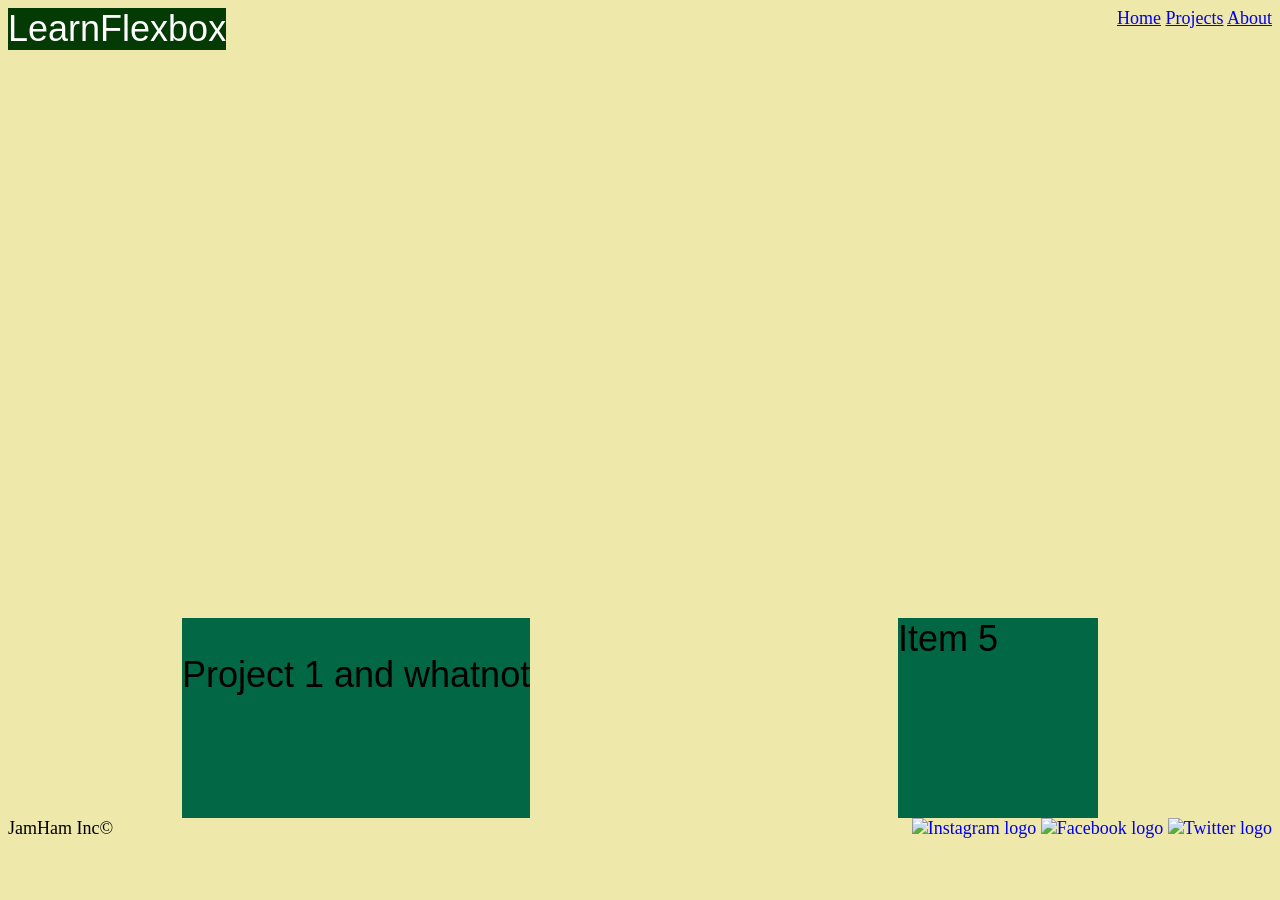
==== projects-1.html @ 11855e5e "Starter Commit Cannabolised previous designs." ====
<!DOCTYPE html>
<html lang="en">

<head>
    <meta charset="UTF-8">
    <meta name="viewport" content="width=device-width, initial-scale=1.0">
    <title>Page Title</title>
    <link rel="stylesheet" href="styles.css">
</head>

<body>
    <div class="page-layout">
        <header>
            <div class="container">
                <div class="headbox">LearnFlexbox</div>
            </div>
            <nav>
                <a href="index.html">Home</a>
                <a href="#">Projects</a>
                <a href="#">About</a>
            </nav>
        </header>
        <main>
            <div class="container">
                <div class="intro">
                    <p>Project 1 and whatnot</p>
                </div>
                <div class="item">Item 5</div>
            </div>
    </div>
    </main>
    <footer>
        <div>JamHam Inc&#169</div>
        <nav class="social-links">
            <a href="#">
                <img class='social-logo' src="./insta.png" alt="Instagram logo" /> </a>
            <a href="#">
                <img class='social-logo' src="./facebook.png" alt="Facebook logo" />
            </a>
            <a href="#">
                <img class='social-logo' src="./twitter.png" alt="Twitter logo" />
            </a>
        </nav>
    </footer>
    </div>
</body>

</html>
---- styles.css ----
body {
    background: palegoldenrod;
}

.page-layout {
    display: flex;
    flex-direction: column;
    justify-content: space-between;
    min-height: 90vh;
}

.headmage {
    display: flex;
    justify-content: space-between;
    flex-wrap: wrap;
}

.headbox {
    width: min-content;
    height: fit-content;
    background: rgb(4, 58, 4);
    font-size: 36px;
    font-family: 'Lucida Sans', 'Lucida Sans Regular', 'Lucida Grande', 'Lucida Sans Unicode', Geneva, Verdana, sans-serif;
    color: white;
}

.intro {
    width: fit-content;
    height: 200px;
    background: rgb(2, 103, 69);
    font-size: 36px;
    font-family: Geneva, Tahoma, sans-serif;
    color: rgb(0, 0, 0);
}


.item {
    width: 200px;
    height: 200px;
    background: rgb(2, 103, 69);
    font-size: 36px;
    font-family: Geneva, Tahoma, sans-serif;
    color: rgb(0, 0, 0);
}

.container {
    display: flex;
    gap: 20px;
    justify-content: space-around;
    flex-wrap: wrap;

}

header,
footer {
    display: flex;
    font-size: 18px;
    justify-content: space-between;
}

.social-logo {
    width: min-content;
    height: 20px;
}

.social-links a {
    text-decoration: none;
}

.box-pic {
    display: flex;
    width: fit-content;
    height: 200px;
}
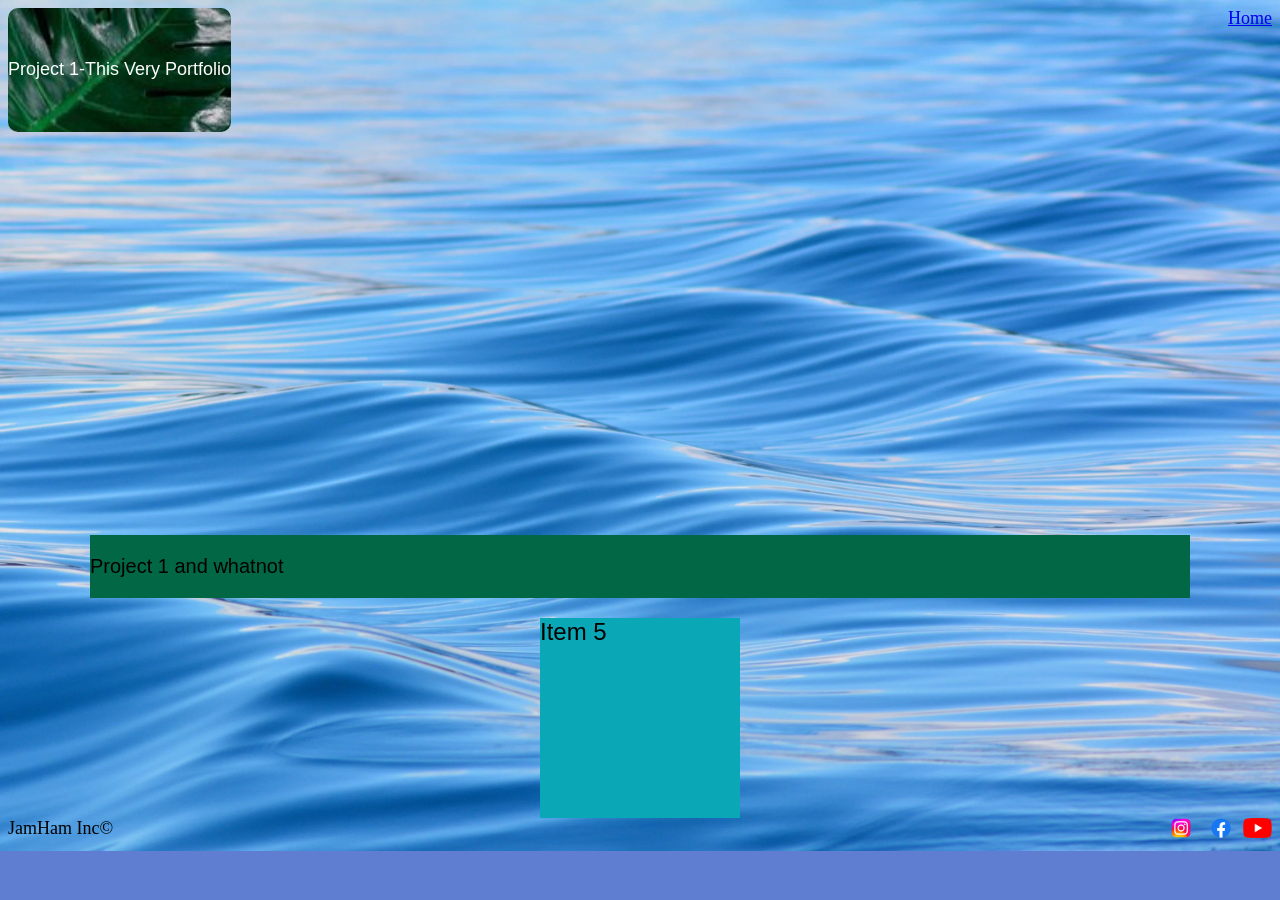
==== commit e91537c0: "More work Whoops forgot to commit last lesson How do you make background semi transparent?" ====
--- a/projects-1.html
+++ b/projects-1.html
@@ -12,12 +12,10 @@
     <div class="page-layout">
         <header>
             <div class="container">
-                <div class="headbox">LearnFlexbox</div>
+                <div class="headbox">Project 1-This Very Portfolio</div>
             </div>
             <nav>
                 <a href="index.html">Home</a>
-                <a href="#">Projects</a>
-                <a href="#">About</a>
             </nav>
         </header>
         <main>
@@ -38,7 +36,7 @@
                 <img class='social-logo' src="./facebook.png" alt="Facebook logo" />
             </a>
             <a href="#">
-                <img class='social-logo' src="./twitter.png" alt="Twitter logo" />
+                <img class='social-logo' src="./youtube.png" alt="Youtube logo" />
             </a>
         </nav>
     </footer>
--- a/styles.css
+++ b/styles.css
@@ -1,5 +1,8 @@
 body {
-    background: palegoldenrod;
+    background: rgba(4, 52, 183, 0.633);
+    background-image: url(water.webp);
+    background-repeat: no-repeat;
+    background-size: cover;
 }
 
 .page-layout {
@@ -9,36 +12,43 @@
     min-height: 90vh;
 }
 
-.headmage {
-    display: flex;
-    justify-content: space-between;
-    flex-wrap: wrap;
-}
+
 
 .headbox {
-    width: min-content;
-    height: fit-content;
-    background: rgb(4, 58, 4);
-    font-size: 36px;
+    background-image: url(Plant.png);
+    height: 10cap;
+    border-radius: 10px;
+    width: 100%;
+    display: grid;
+    place-items: center;
     font-family: 'Lucida Sans', 'Lucida Sans Regular', 'Lucida Grande', 'Lucida Sans Unicode', Geneva, Verdana, sans-serif;
     color: white;
 }
 
+
 .intro {
-    width: fit-content;
+    display: flex;
+    width: 1100px;
+    height: fit-content;
+    background: rgb(2, 103, 69);
+    font-family: Geneva, Tahoma, sans-serif;
+    font-size: 20px;
+    color: rgb(0, 0, 0);
+}
+
+.pic {
+    width: 200px;
     height: 200px;
     background: rgb(2, 103, 69);
-    font-size: 36px;
     font-family: Geneva, Tahoma, sans-serif;
     color: rgb(0, 0, 0);
 }
 
-
 .item {
     width: 200px;
     height: 200px;
-    background: rgb(2, 103, 69);
-    font-size: 36px;
+    background: rgb(10, 168, 182);
+    font-size: 24px;
     font-family: Geneva, Tahoma, sans-serif;
     color: rgb(0, 0, 0);
 }
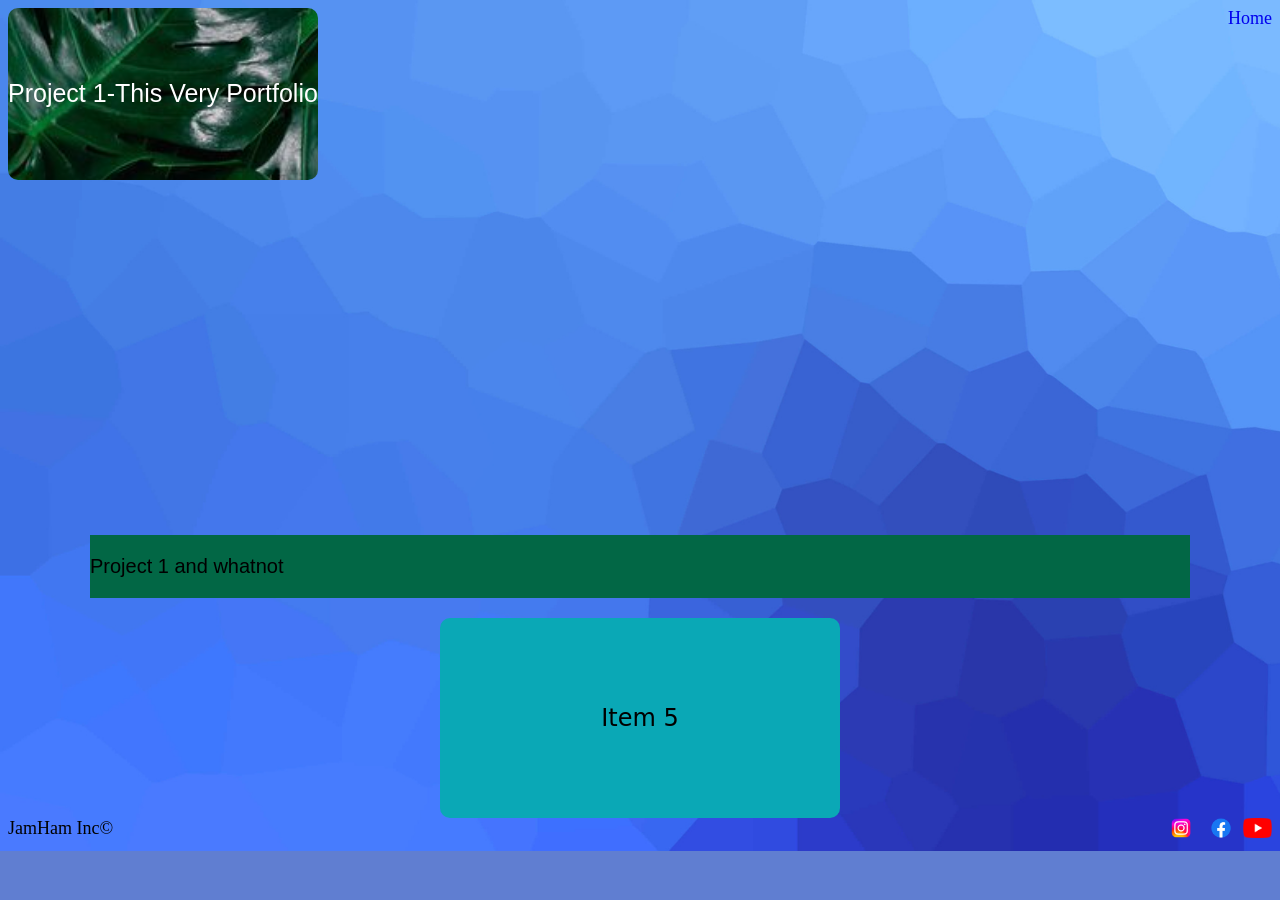
==== commit 8d0a9040: "Homepage nearly done! Work on sizing+info" ====
--- a/projects-1.html
+++ b/projects-1.html
@@ -14,7 +14,7 @@
             <div class="container">
                 <div class="headbox">Project 1-This Very Portfolio</div>
             </div>
-            <nav>
+            <nav class="social-links">
                 <a href="index.html">Home</a>
             </nav>
         </header>
--- a/styles.css
+++ b/styles.css
@@ -1,6 +1,6 @@
 body {
     background: rgba(4, 52, 183, 0.633);
-    background-image: url(water.webp);
+    background-image: url(water.png);
     background-repeat: no-repeat;
     background-size: cover;
 }
@@ -19,6 +19,7 @@
     height: 10cap;
     border-radius: 10px;
     width: 100%;
+    font-size: 25px;
     display: grid;
     place-items: center;
     font-family: 'Lucida Sans', 'Lucida Sans Regular', 'Lucida Grande', 'Lucida Sans Unicode', Geneva, Verdana, sans-serif;
@@ -45,11 +46,15 @@
 }
 
 .item {
-    width: 200px;
+    width: 400px;
     height: 200px;
+    border-radius: 10px;
     background: rgb(10, 168, 182);
     font-size: 24px;
-    font-family: Geneva, Tahoma, sans-serif;
+    align-content: center;
+    text-align: center;
+    text-decoration: none;
+    font-family: system-ui, -apple-system, BlinkMacSystemFont, 'Segoe UI', Roboto, Oxygen, Ubuntu, Cantarell, 'Open Sans', 'Helvetica Neue', sans-serif;
     color: rgb(0, 0, 0);
 }
 
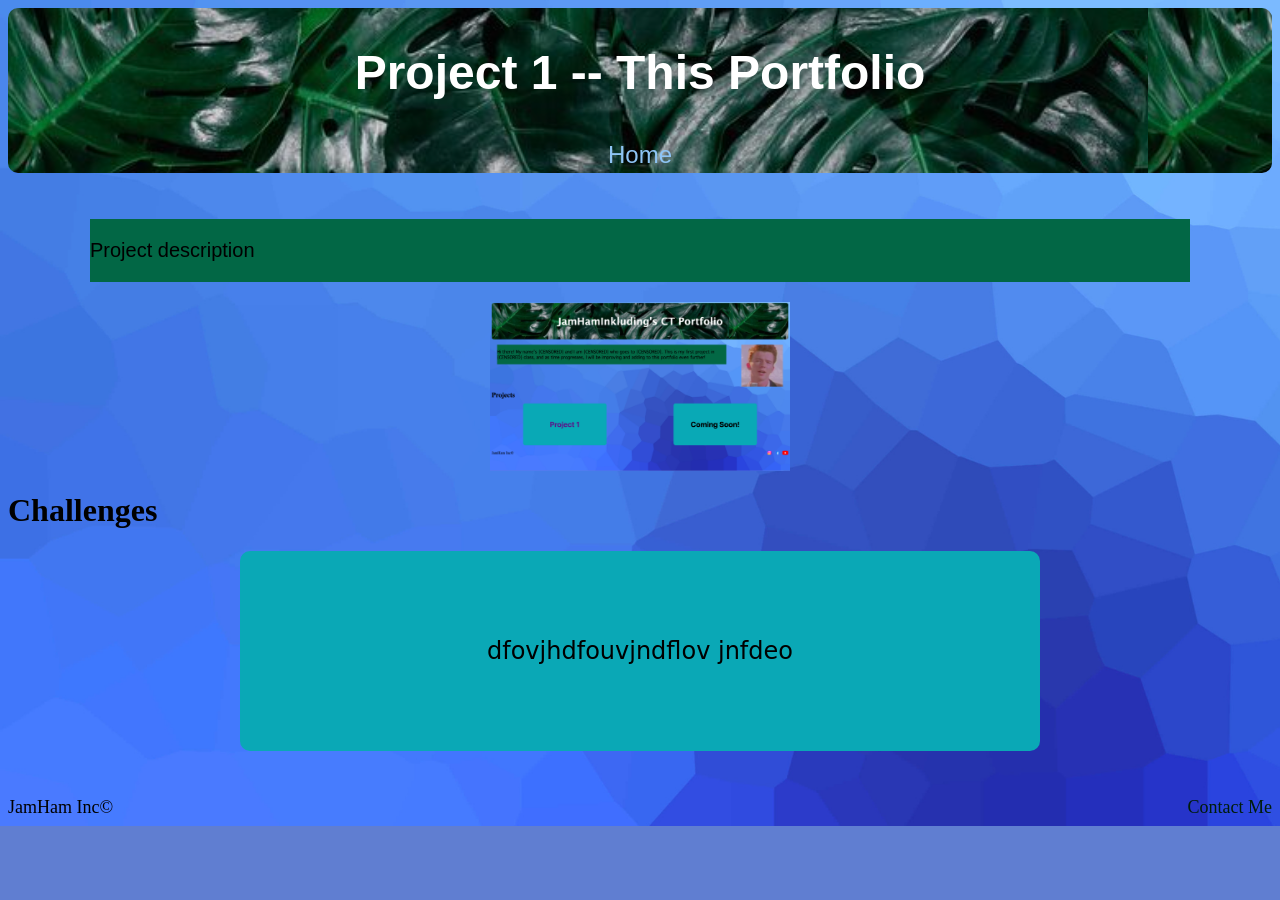
==== commit 91c67cca: "Nearly Done! Write reflection" ====
--- a/projects-1.html
+++ b/projects-1.html
@@ -4,42 +4,45 @@
 <head>
     <meta charset="UTF-8">
     <meta name="viewport" content="width=device-width, initial-scale=1.0">
-    <title>Page Title</title>
+    <title>67 It Amiright</title>
     <link rel="stylesheet" href="styles.css">
 </head>
 
 <body>
     <div class="page-layout">
         <header>
-            <div class="container">
-                <div class="headbox">Project 1-This Very Portfolio</div>
+            <div class="headbox">
+                <h1>Project 1 -- This Portfolio</h1>
+                <nav class="so">
+                    <a href="index.html">Home</a>
+                </nav>
+
             </div>
-            <nav class="social-links">
-                <a href="index.html">Home</a>
-            </nav>
         </header>
         <main>
             <div class="container">
                 <div class="intro">
-                    <p>Project 1 and whatnot</p>
+                    <p>Project description</p>
                 </div>
-                <div class="item">Item 5</div>
+                <img class='project-show' src="Portfolio.png" alt="Pic of Homepage" width="300px" />
             </div>
-    </div>
-    </main>
-    <footer>
-        <div>JamHam Inc&#169</div>
-        <nav class="social-links">
-            <a href="#">
-                <img class='social-logo' src="./insta.png" alt="Instagram logo" /> </a>
-            <a href="#">
-                <img class='social-logo' src="./facebook.png" alt="Facebook logo" />
-            </a>
-            <a href="#">
-                <img class='social-logo' src="./youtube.png" alt="Youtube logo" />
-            </a>
-        </nav>
-    </footer>
+
+            <h1>Challenges</h1>
+            <nav class="social-links">
+                <div class="container">
+                    <div class="reflection">
+                        dfovjhdfouvjndflov jnfdeo
+                    </div>
+                </div>
+            </nav>
+        </main>
+        <footer>
+            <div>JamHam Inc&#169</div>
+            <nav class="social-links">
+                <a href="#">
+                    Contact Me</a>
+            </nav>
+        </footer>
     </div>
 </body>
 
--- a/styles.css
+++ b/styles.css
@@ -13,13 +13,12 @@
 }
 
 
-
 .headbox {
     background-image: url(Plant.png);
     height: 10cap;
     border-radius: 10px;
     width: 100%;
-    font-size: 25px;
+    font-size: 24px;
     display: grid;
     place-items: center;
     font-family: 'Lucida Sans', 'Lucida Sans Regular', 'Lucida Grande', 'Lucida Sans Unicode', Geneva, Verdana, sans-serif;
@@ -56,6 +55,26 @@
     text-decoration: none;
     font-family: system-ui, -apple-system, BlinkMacSystemFont, 'Segoe UI', Roboto, Oxygen, Ubuntu, Cantarell, 'Open Sans', 'Helvetica Neue', sans-serif;
     color: rgb(0, 0, 0);
+    transition: transform 0.4 ease;
+}
+
+.item:hover {
+    background-color: blue;
+    border-radius: 20px;
+    transform: scale(1.02)
+}
+
+.reflection {
+    width: 800px;
+    height: 200px;
+    border-radius: 10px;
+    background: rgb(10, 168, 182);
+    font-size: 24px;
+    align-content: center;
+    text-align: center;
+    text-decoration: none;
+    font-family: system-ui, -apple-system, BlinkMacSystemFont, 'Segoe UI', Roboto, Oxygen, Ubuntu, Cantarell, 'Open Sans', 'Helvetica Neue', sans-serif;
+    color: rgb(0, 0, 0);
 }
 
 .container {
@@ -73,12 +92,17 @@
     justify-content: space-between;
 }
 
-.social-logo {
-    width: min-content;
-    height: 20px;
+.social-links a {
+    text-decoration: none;
+    color: rgb(0, 29, 11)
 }
 
-.social-links a {
+.social-links a:hover {
+    color: darkorange;
+}
+
+.so a {
+    color: rgb(142, 196, 244);
     text-decoration: none;
 }
 
@@ -86,4 +110,8 @@
     display: flex;
     width: fit-content;
     height: 200px;
+}
+
+.so a:hover {
+    color: darkorange;
 }
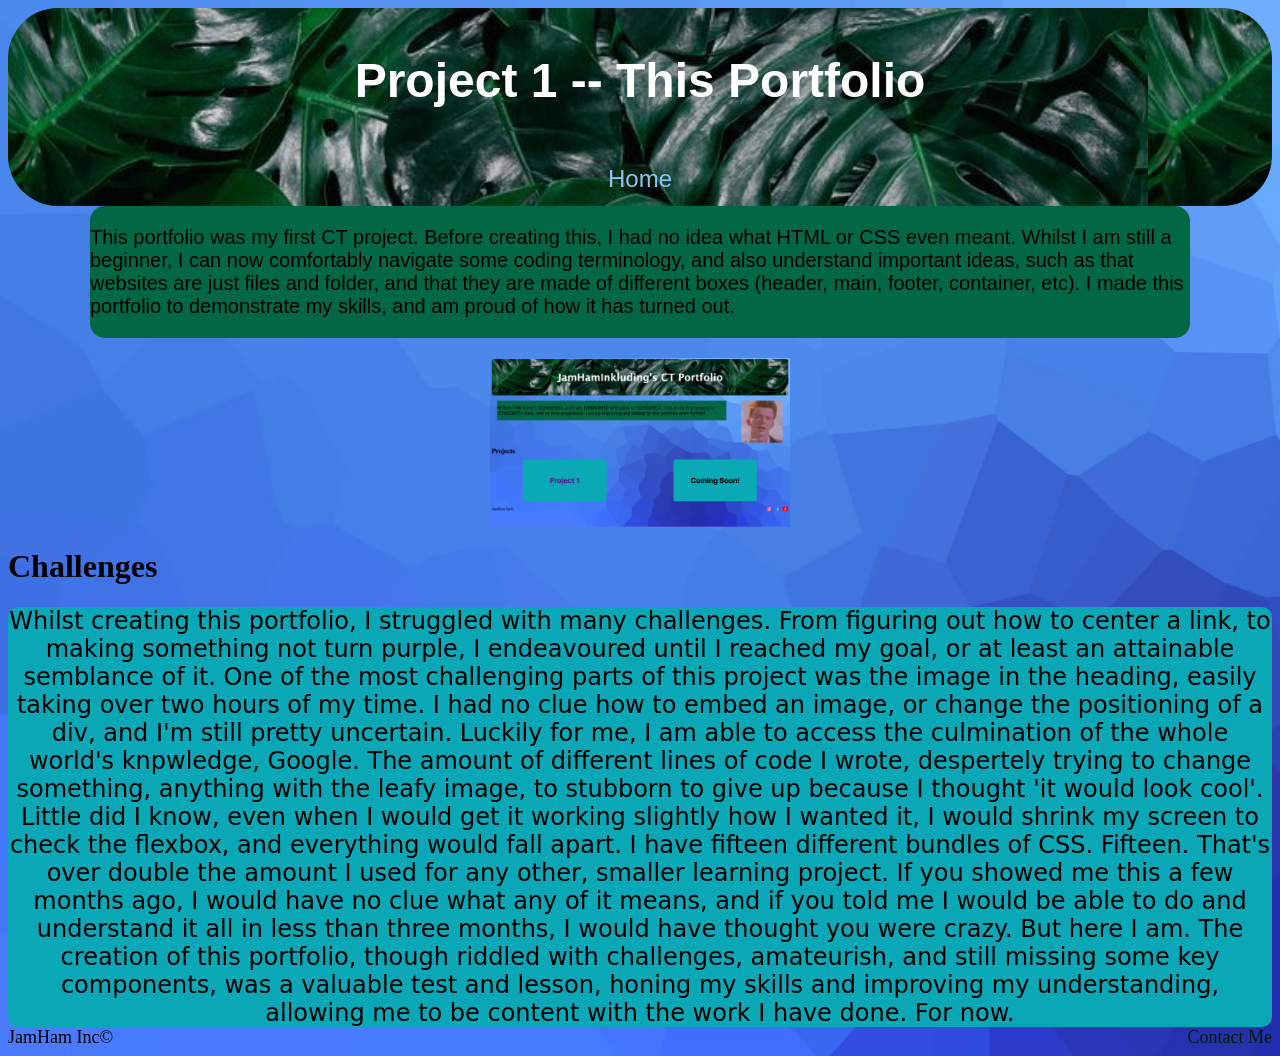
==== commit ec44ccba: "Finished! For now..." ====
--- a/projects-1.html
+++ b/projects-1.html
@@ -22,7 +22,11 @@
         <main>
             <div class="container">
                 <div class="intro">
-                    <p>Project description</p>
+                    <p>This portfolio was my first CT project. Before creating this, I had no idea what HTML or CSS even
+                        meant. Whilst I am still a beginner, I can now comfortably navigate some coding terminology, and
+                        also understand important ideas, such as that websites are just files and folder, and that they
+                        are made of different boxes (header, main, footer, container, etc). I made this portfolio to
+                        demonstrate my skills, and am proud of how it has turned out.</p>
                 </div>
                 <img class='project-show' src="Portfolio.png" alt="Pic of Homepage" width="300px" />
             </div>
@@ -31,7 +35,22 @@
             <nav class="social-links">
                 <div class="container">
                     <div class="reflection">
-                        dfovjhdfouvjndflov jnfdeo
+                        Whilst creating this portfolio, I struggled with many challenges. From figuring out how to
+                        center a link, to making something not turn purple, I endeavoured until I reached my goal, or at
+                        least an attainable semblance of it. One of the most challenging parts of this project was the
+                        image in the heading, easily taking over two hours of my time. I had no clue how to embed an
+                        image, or change the positioning of a div, and I'm still pretty uncertain. Luckily for me, I am
+                        able to access the culmination of the whole world's knpwledge, Google. The amount of different
+                        lines of code I wrote, despertely trying to change something, anything with the leafy image, to
+                        stubborn to give up because I thought 'it would look cool'. Little did I know, even when I would
+                        get it working slightly how I wanted it, I would shrink my screen to check the flexbox, and
+                        everything would fall apart. I have fifteen different bundles of CSS. Fifteen. That's over
+                        double the amount I used for any other, smaller learning project. If you showed me this a few
+                        months ago, I would have no clue what any of it means, and if you told me I would be able to do
+                        and understand it all in less than three months, I would have thought you were crazy. But here I
+                        am. The creation of this portfolio, though riddled with challenges, amateurish, and still
+                        missing some key components, was a valuable test and lesson, honing my skills and improving my
+                        understanding, allowing me to be content with the work I have done. For now.
                     </div>
                 </div>
             </nav>
--- a/styles.css
+++ b/styles.css
@@ -15,8 +15,8 @@
 
 .headbox {
     background-image: url(Plant.png);
-    height: 10cap;
-    border-radius: 10px;
+    height: 12cap;
+    border-radius: 50px;
     width: 100%;
     font-size: 24px;
     display: grid;
@@ -28,6 +28,7 @@
 
 .intro {
     display: flex;
+    border-radius: 15px;
     width: 1100px;
     height: fit-content;
     background: rgb(2, 103, 69);
@@ -65,8 +66,9 @@
 }
 
 .reflection {
-    width: 800px;
-    height: 200px;
+    display: flex;
+    width: 100%;
+    height: fit-content;
     border-radius: 10px;
     background: rgb(10, 168, 182);
     font-size: 24px;
